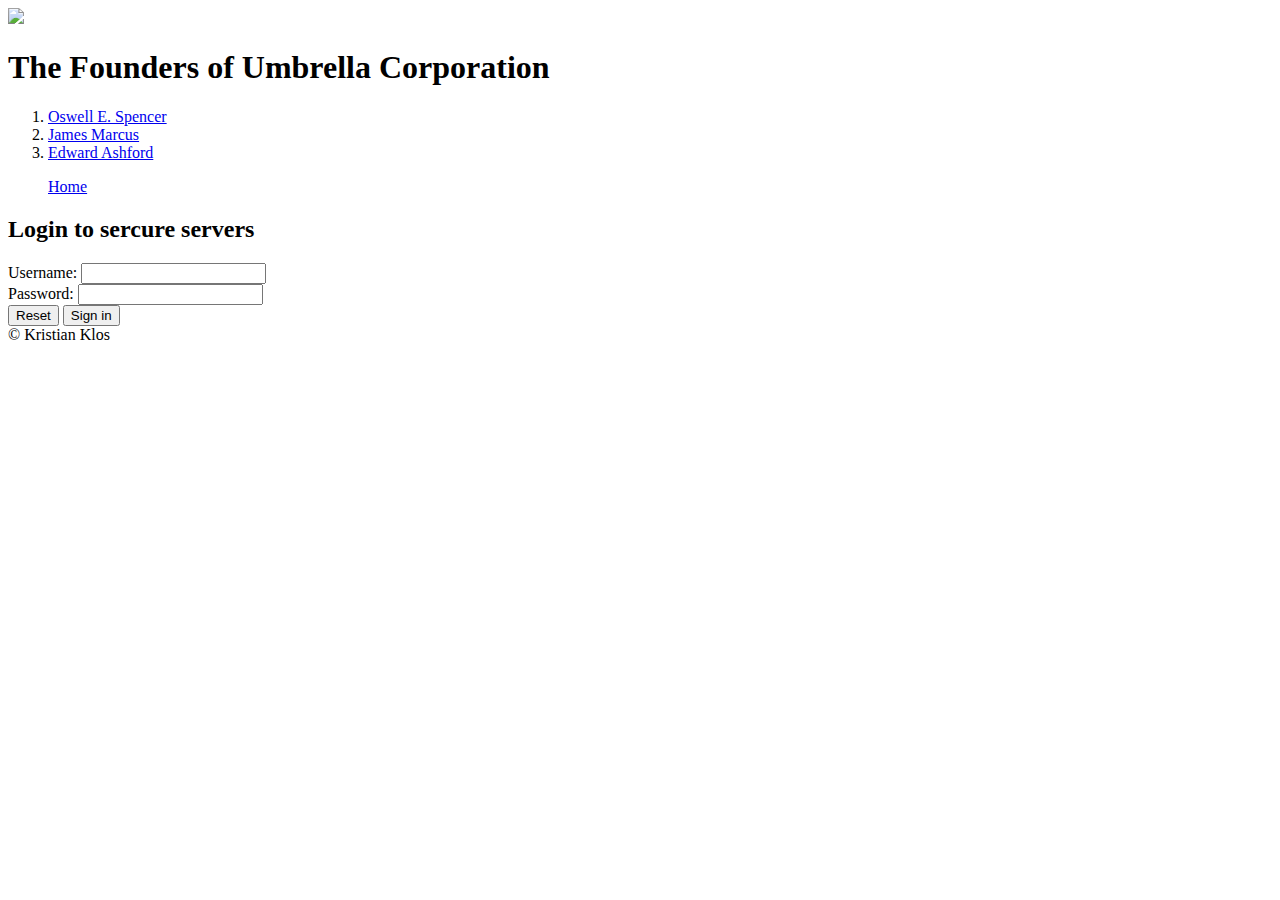
==== login.html @ 6b7d5d2f "master" ====
<!DOCTYPE html> 
<html lang"en">
    <head> 
        <meta charset="UTF-8">
        <meta name="author" content="Kristian Klos">
        <title>Umbrella Corporation</title>
    </head>
    <body>
        <header>

            <img
            src="https://static.wikia.nocookie.net/residentevil/images/d/d0/5423272533_52930a8827_z.jpg/revision/latest/scale-to-width-down/640?cb=20120621223608" 
            width="300"
            height="" />

        </header>
        <h1>The Founders of Umbrella Corporation</h1>
        <nav>
            <ol>
                <li><a href="https://residentevil.fandom.com/wiki/Oswell_E._Spencer,_Earl_Spencer">Oswell E. Spencer </a></li>
                <li><a href="https://residentevil.fandom.com/wiki/James_Marcus">James Marcus </a></li>
                <li><a href="https://residentevil.fandom.com/wiki/Edward_Ashford,_5th_Earl_Ashford">Edward Ashford </a></li>
            </ol>
            <ol>
                <a href="index.html">Home</a>
            </ol>      
    <section>

        <h2>Login to sercure servers</h2>
            <form>
                <label for="userName">Username:</label>
                <input type="username" id="userName" name="userName"><br>
                <label for="password">Password:</label>
                <input type="password" id="passWord" name="passWord"><br>
                <input type="reset" id="reset" value="Reset">
                <input type="submit" id="submit" value="Sign in">
            </form>

    </section>

    <footer><span>&copy; Kristian Klos</span></footer>
    </body>
    
</html>
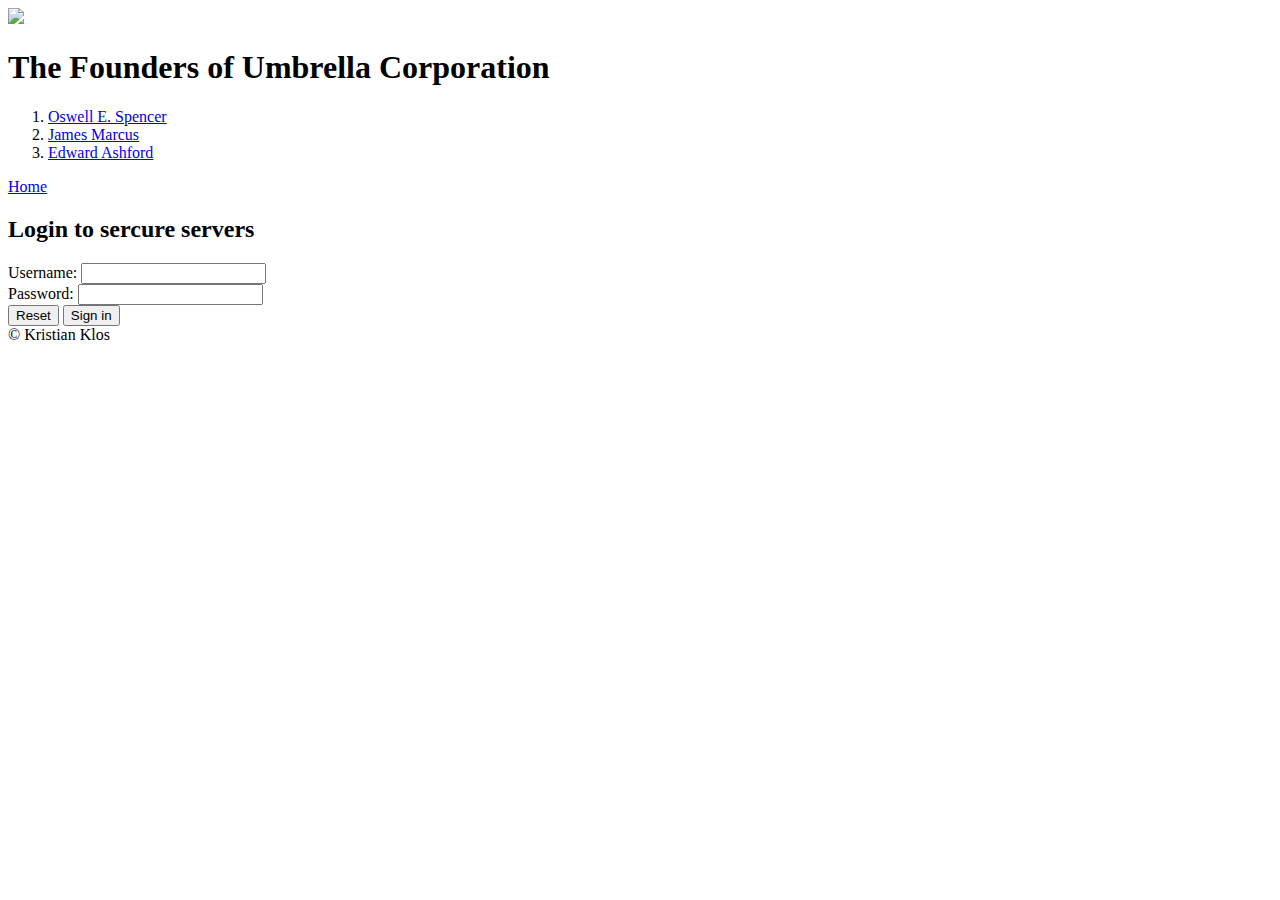
==== commit 3590ff0c: "master" ====
--- a/login.html
+++ b/login.html
@@ -1,5 +1,5 @@
-<!DOCTYPE html> 
-<html lang"en">
+<!DOCTYPE html>
+<html>
     <head> 
         <meta charset="UTF-8">
         <meta name="author" content="Kristian Klos">
@@ -10,20 +10,19 @@
 
             <img
             src="https://static.wikia.nocookie.net/residentevil/images/d/d0/5423272533_52930a8827_z.jpg/revision/latest/scale-to-width-down/640?cb=20120621223608" 
-            width="300"
-            height="" />
+            width="300" />
 
         </header>
         <h1>The Founders of Umbrella Corporation</h1>
+        
         <nav>
             <ol>
                 <li><a href="https://residentevil.fandom.com/wiki/Oswell_E._Spencer,_Earl_Spencer">Oswell E. Spencer </a></li>
                 <li><a href="https://residentevil.fandom.com/wiki/James_Marcus">James Marcus </a></li>
                 <li><a href="https://residentevil.fandom.com/wiki/Edward_Ashford,_5th_Earl_Ashford">Edward Ashford </a></li>
             </ol>
-            <ol>
-                <a href="index.html">Home</a>
-            </ol>      
+            <a href="index.html">Home</a>
+        </nav>       
     <section>
 
         <h2>Login to sercure servers</h2>
@@ -35,10 +34,8 @@
                 <input type="reset" id="reset" value="Reset">
                 <input type="submit" id="submit" value="Sign in">
             </form>
-
+            
     </section>
-
-    <footer><span>&copy; Kristian Klos</span></footer>
-    </body>
-    
+        <footer><span>&copy; Kristian Klos</span></footer>
+    </body>  
 </html>
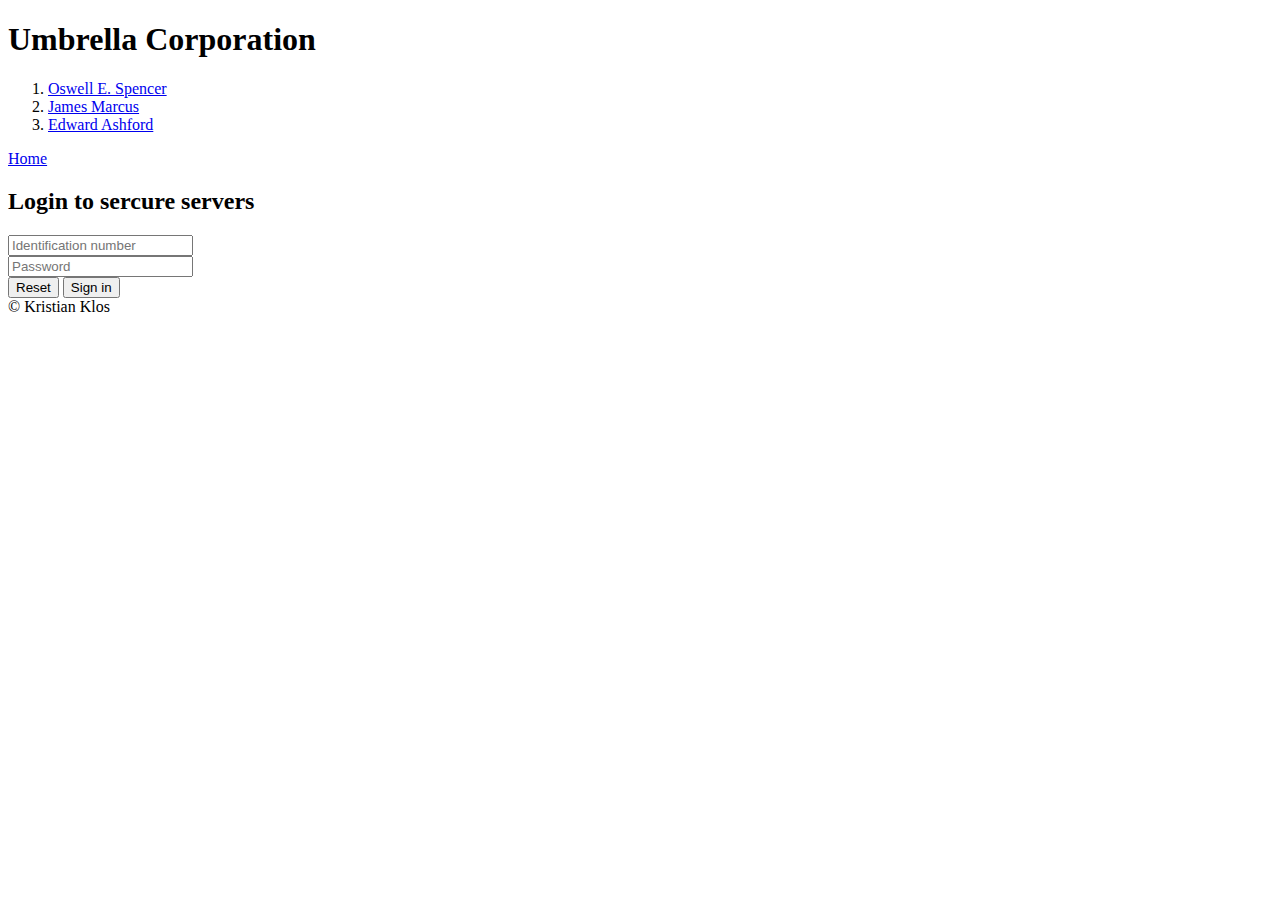
==== commit 06280fd2: "fixed zombie <section>" ====
--- a/login.html
+++ b/login.html
@@ -1,40 +1,34 @@
 <!DOCTYPE html>
-<html>
+<html lang="en">
     <head> 
         <meta charset="UTF-8">
         <meta name="author" content="Kristian Klos">
+        <link rel="stylesheet" href="style.css">
         <title>Umbrella Corporation</title>
     </head>
     <body>
-        <header>
-
-            <img
-            src="https://static.wikia.nocookie.net/residentevil/images/d/d0/5423272533_52930a8827_z.jpg/revision/latest/scale-to-width-down/640?cb=20120621223608" 
-            width="300" />
-
-        </header>
-        <h1>The Founders of Umbrella Corporation</h1>
         
-        <nav>
-            <ol>
-                <li><a href="https://residentevil.fandom.com/wiki/Oswell_E._Spencer,_Earl_Spencer">Oswell E. Spencer </a></li>
-                <li><a href="https://residentevil.fandom.com/wiki/James_Marcus">James Marcus </a></li>
-                <li><a href="https://residentevil.fandom.com/wiki/Edward_Ashford,_5th_Earl_Ashford">Edward Ashford </a></li>
-            </ol>
-            <a href="index.html">Home</a>
-        </nav>       
-    <section>
-
-        <h2>Login to sercure servers</h2>
-            <form>
-                <label for="userName">Username:</label>
-                <input type="username" id="userName" name="userName"><br>
-                <label for="password">Password:</label>
-                <input type="password" id="passWord" name="passWord"><br>
+    <header class="header">
+        <h1>Umbrella Corporation</h1>
+        <nav class="nav">
+                <ol>
+                    <li><a href="https://residentevil.fandom.com/wiki/Oswell_E._Spencer,_Earl_Spencer">Oswell E. Spencer </a></li>
+                    <li><a href="https://residentevil.fandom.com/wiki/James_Marcus">James Marcus </a></li>
+                    <li><a href="https://residentevil.fandom.com/wiki/Edward_Ashford,_5th_Earl_Ashford">Edward Ashford </a></li>
+                </ol>
+            </nav>
+        <a href="index.html">Home</a>
+    </header>
+        <section id="wrapper" class="wrapperC">
+            <div class="login-page-content">
+        <h2 Class="mainhead">Login to sercure servers</h2>
+            <form class="form">
+                <input type="username" name="username" placeholder="Identification number"><br>
+                <input type="password" name="password" placeholder="Password"><br>
                 <input type="reset" id="reset" value="Reset">
                 <input type="submit" id="submit" value="Sign in">
             </form>
-            
+            </div>
     </section>
         <footer><span>&copy; Kristian Klos</span></footer>
     </body>  
